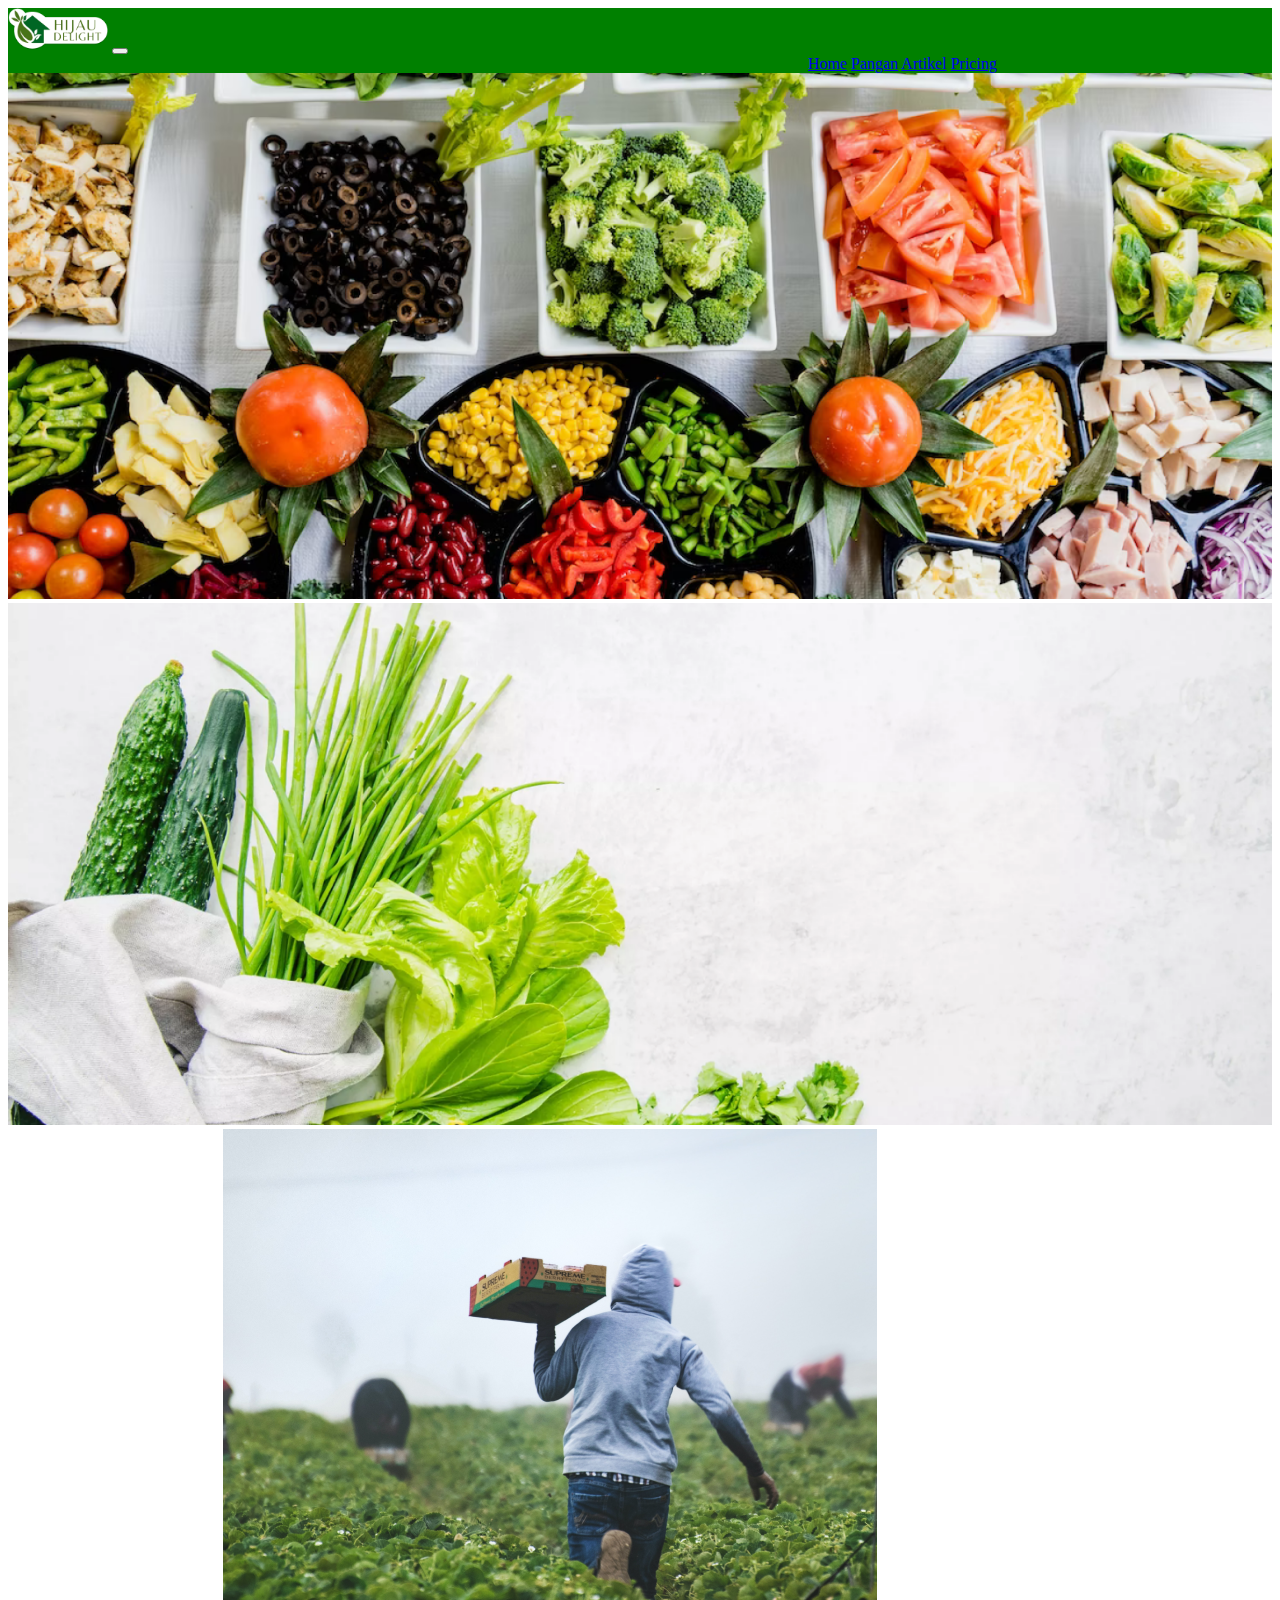
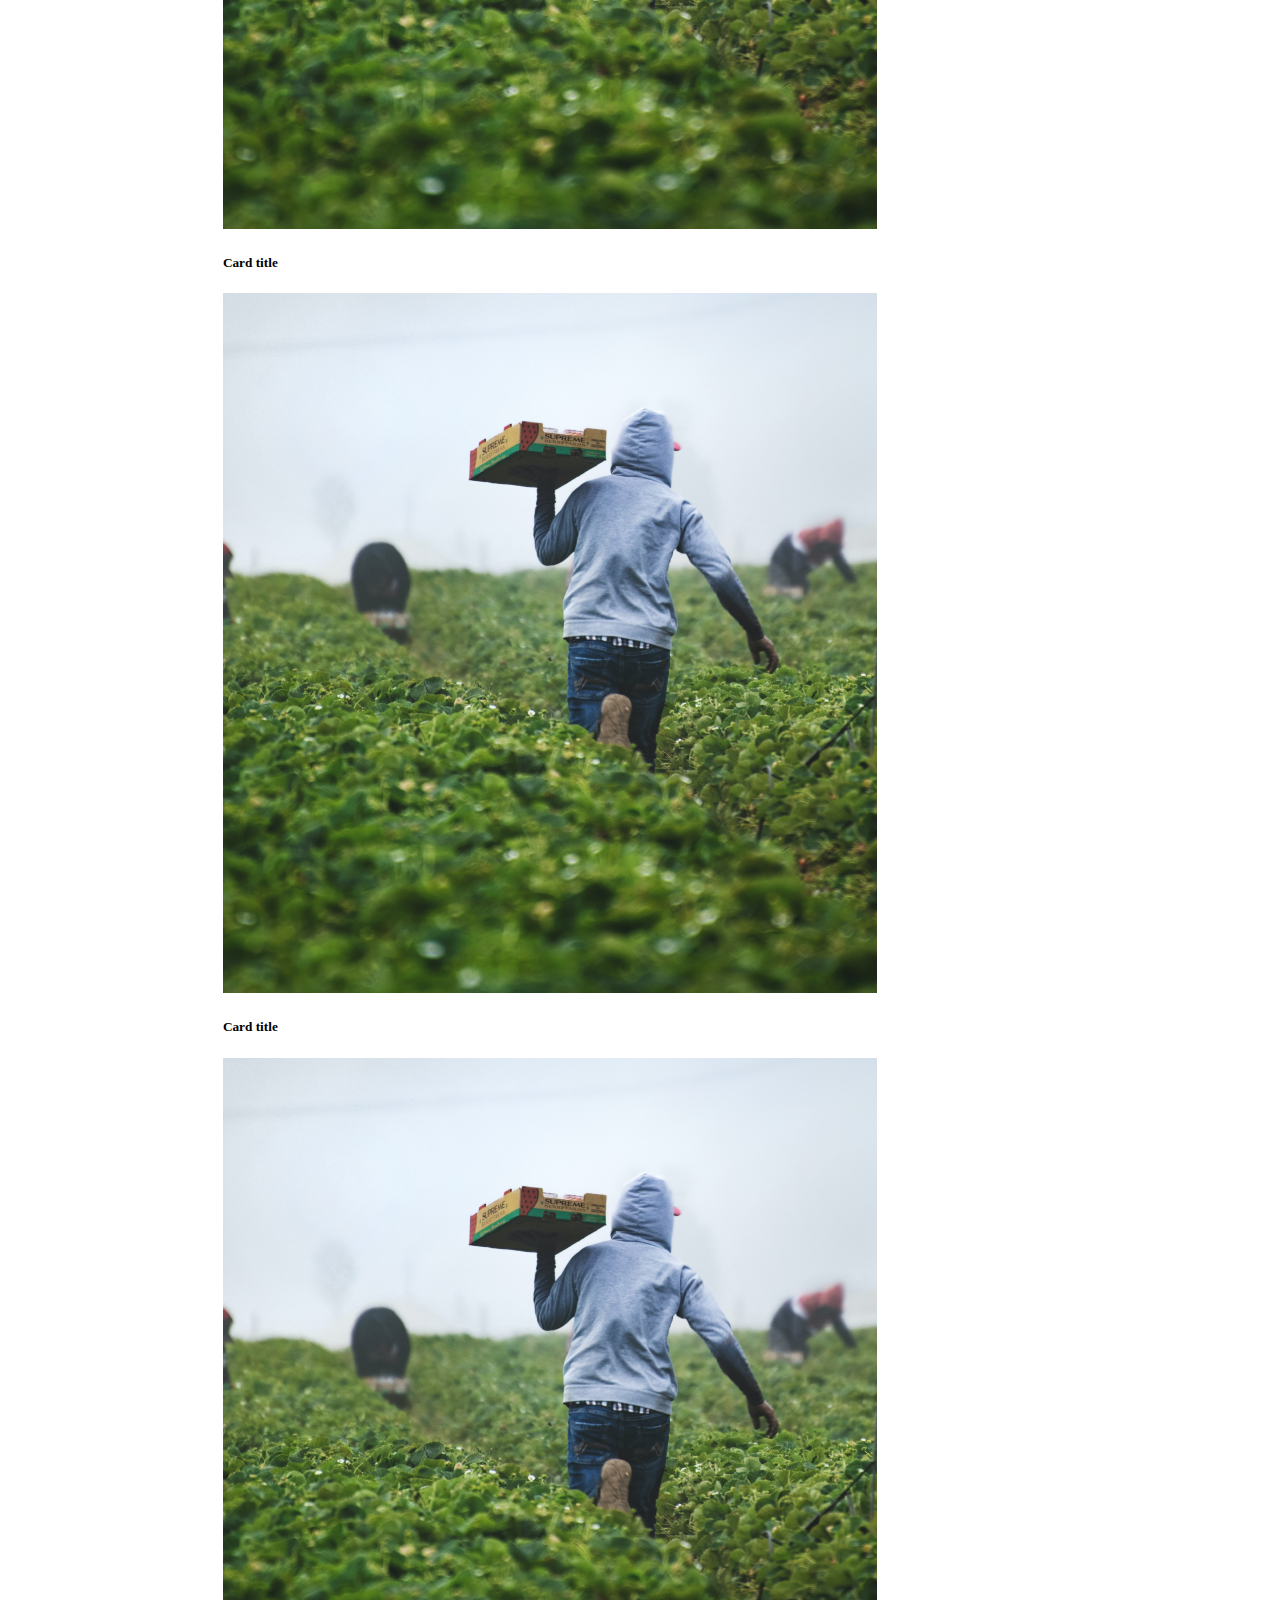
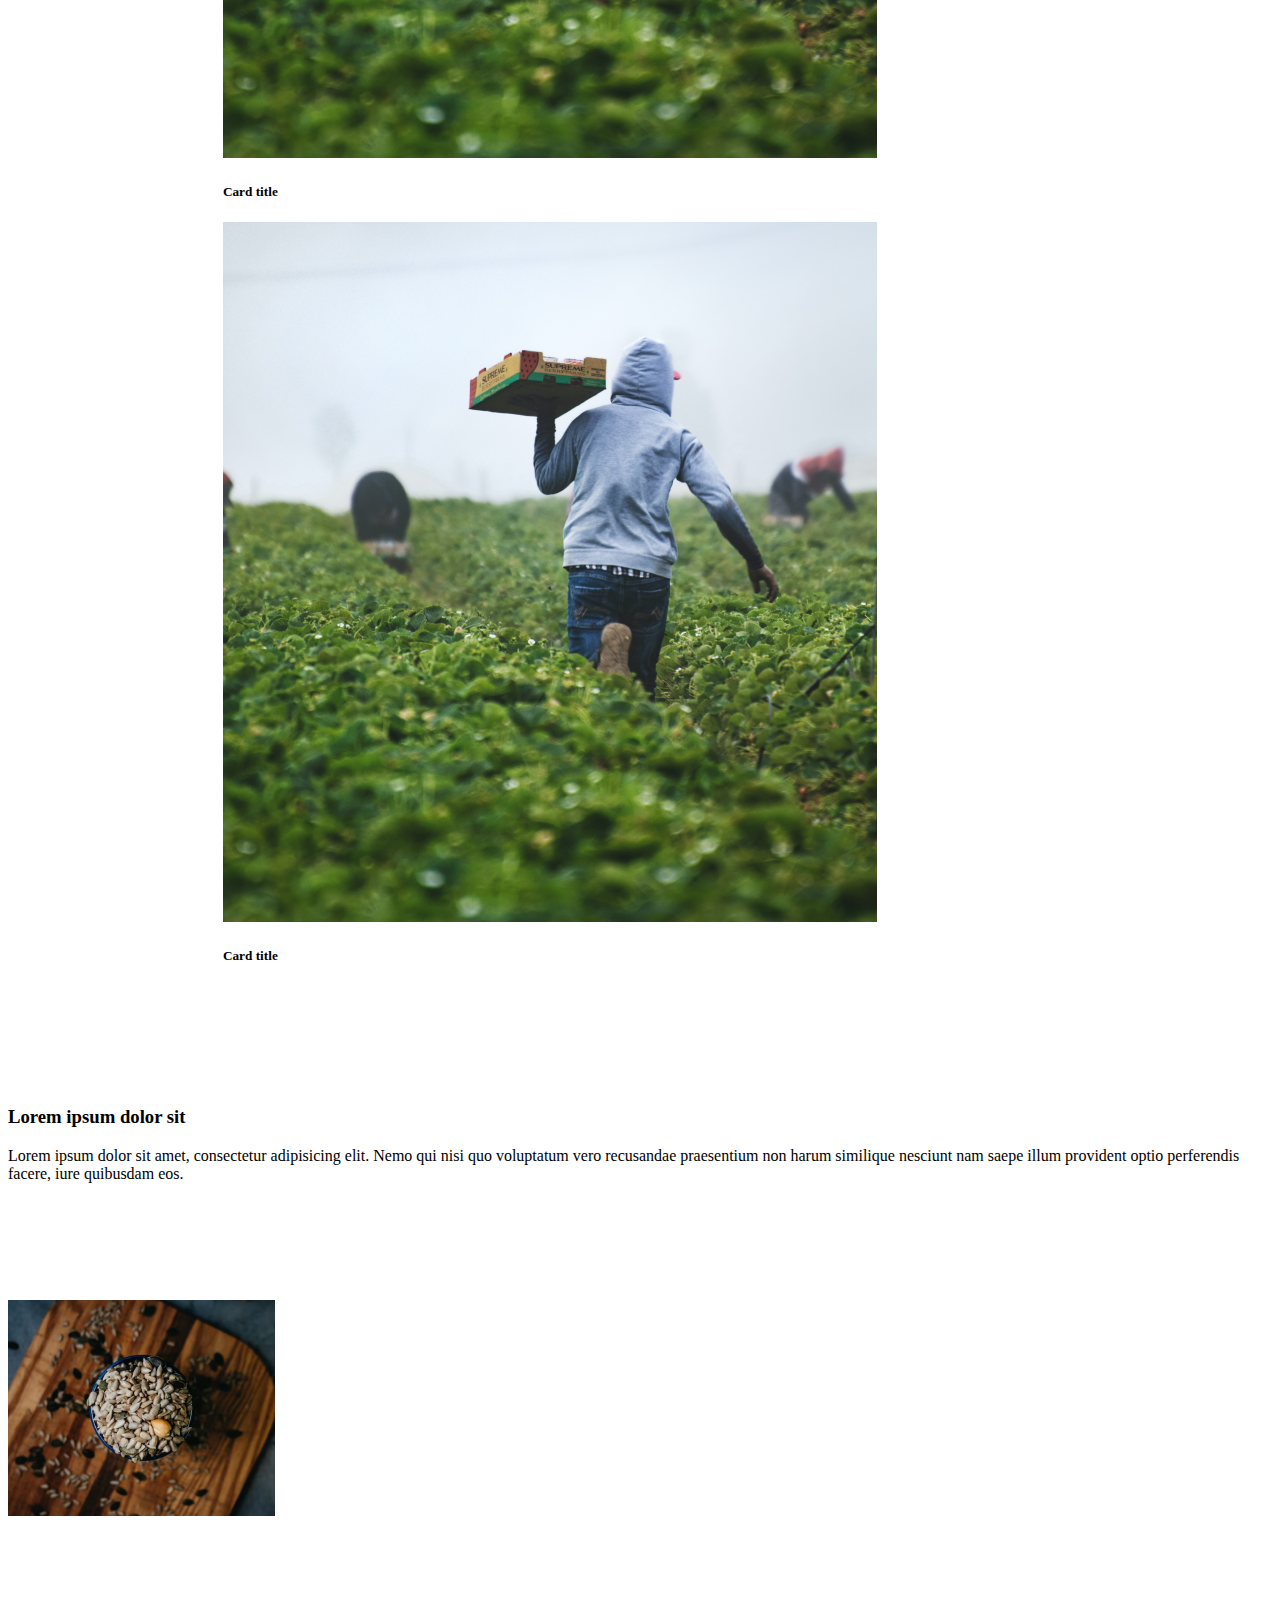
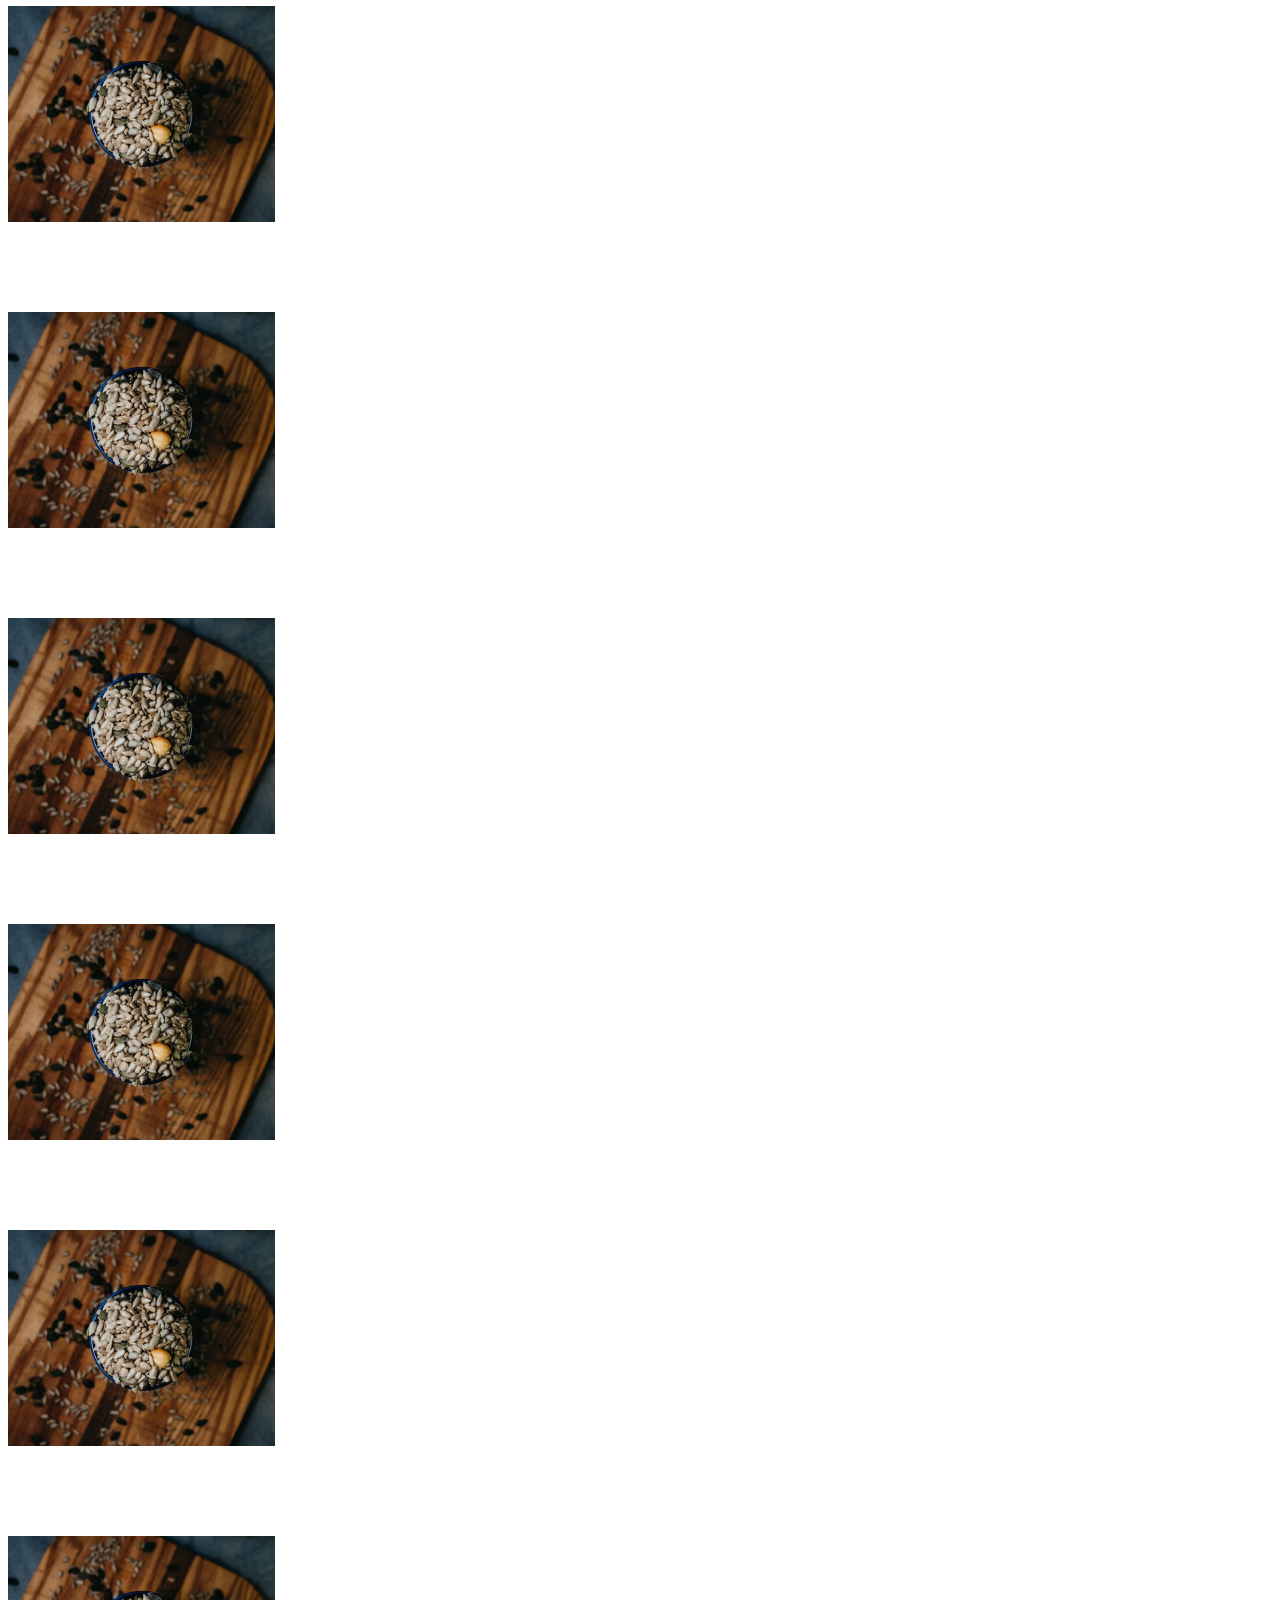
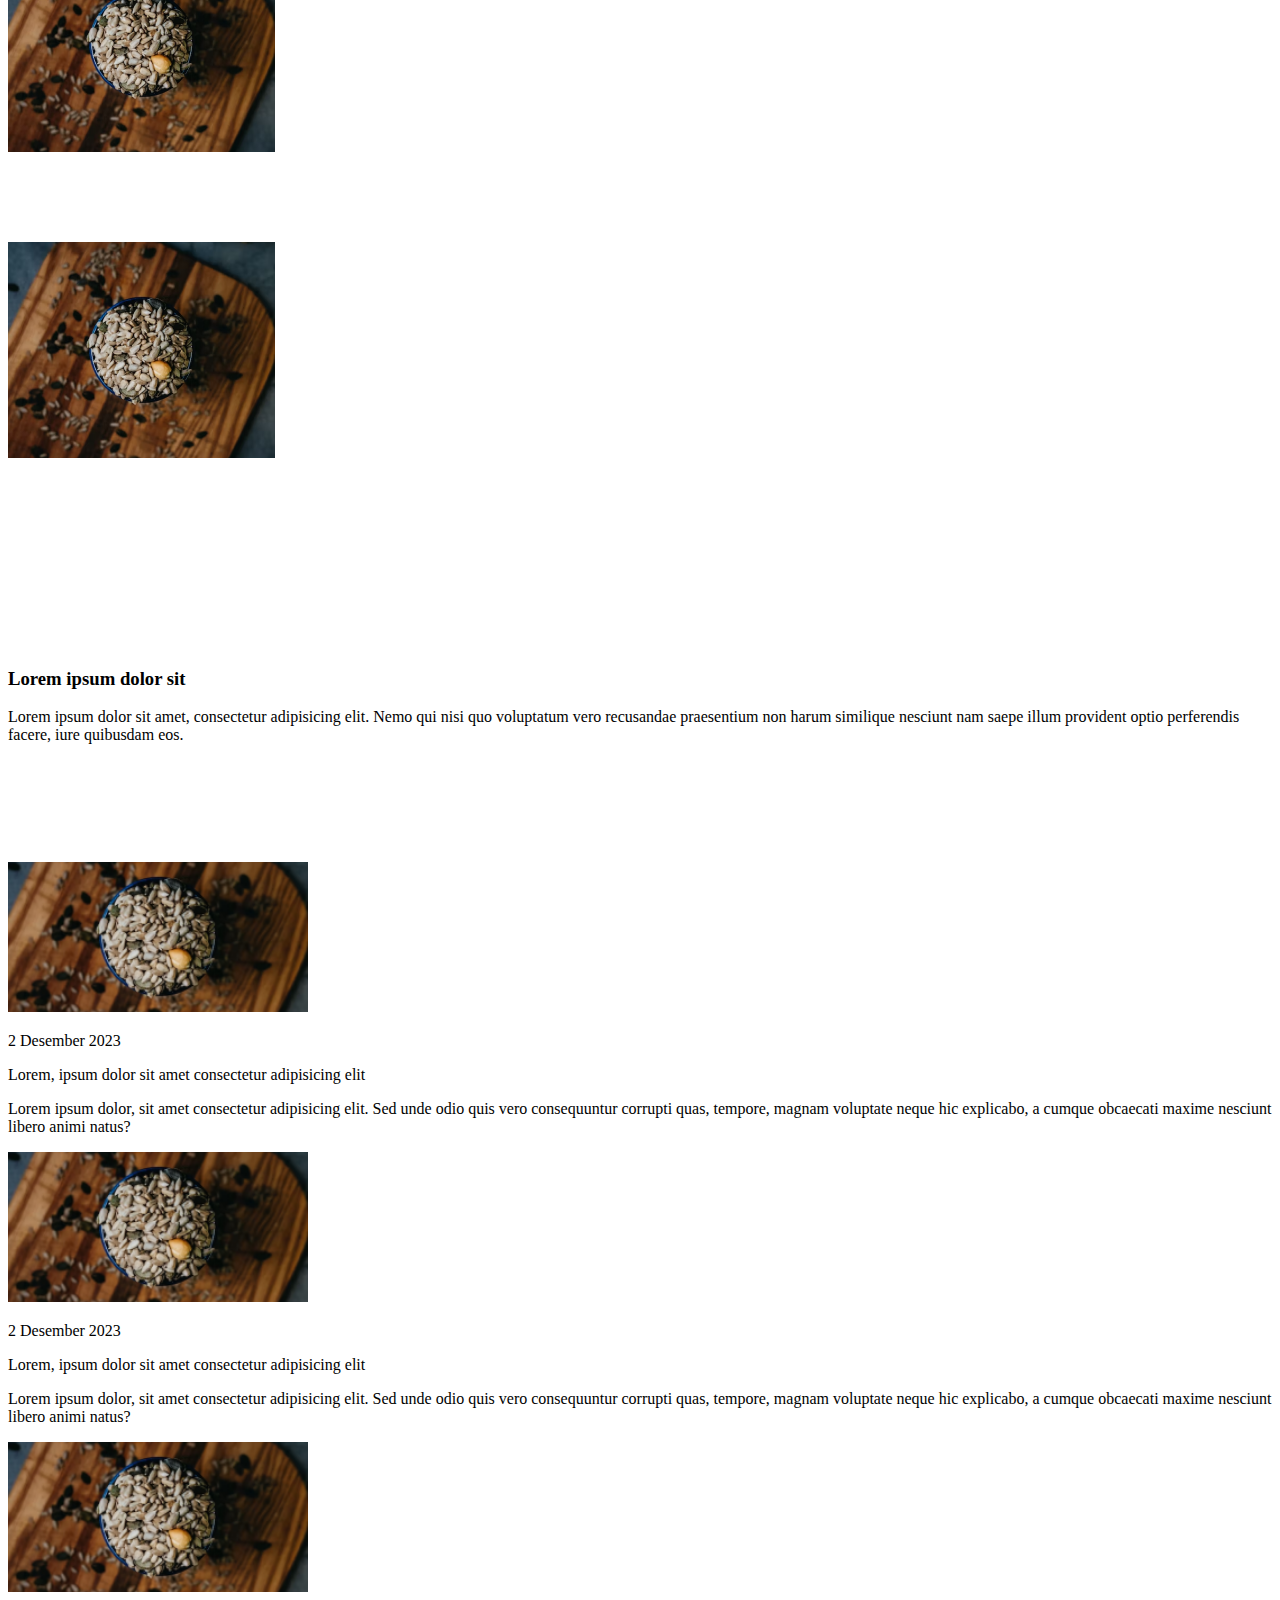
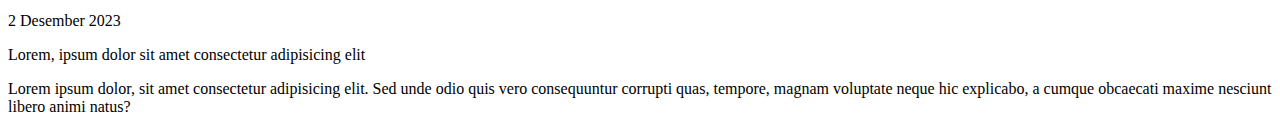
==== index.html @ c9790be2 "start" ====
<!doctype html>
<html lang="en">
  <head>
    <meta charset="utf-8">
    <meta name="viewport" content="width=device-width, initial-scale=1">
    <title>Bootstrap demo</title>
    <link href="https://cdn.jsdelivr.net/npm/bootstrap@5.3.0/dist/css/bootstrap.min.css" rel="stylesheet" integrity="sha384-9ndCyUaIbzAi2FUVXJi0CjmCapSmO7SnpJef0486qhLnuZ2cdeRhO02iuK6FUUVM" crossorigin="anonymous">
    <style>
        .product:hover {
            box-shadow: 2px 11px 16px rgba(0, 0, 0, 0.8);
        }
        .gap {
          gap: 10%;
        }
        ul{
          list-style: none;
          display: flex;
          gap: 10px;
        }
    </style>
</head>
  <body>
    <!-- <nav class="navbar" style="background-color: green; padding-bottom: 0%; padding-left: 20px; padding-right: 60px;">
      <div class="container-fluid">
        <ul class="text-light" style="font-size: 12px;">
          <li>080808080</li>
          <li>080808080</li>
          <li>080808080</li>
        </ul>
        <ul class="text-light" style="font-size: 12px;">
            <li>080808080</li>
            <li>080808080</li>
            <li>080808080</li>
        </ul>
      </div>
    </nav> -->
    <!--------------------->
    <nav class="navbar navbar-expand-lg" style="background-color: #008000;">
      <div class="container">
        <a class="navbar-brand" href="#"><img src="images/Group 23.png" style="width: 100px;" alt="logo"></a>
        <button class="navbar-toggler" type="button" data-bs-toggle="collapse" data-bs-target="#navbarNavAltMarkup" aria-controls="navbarNavAltMarkup" aria-expanded="false" aria-label="Toggle navigation">
          <span class="navbar-toggler-icon"></span>
        </button>
        <div class="collapse navbar-collapse" id="navbarNavAltMarkup">
          <div class="navbar-nav" style="padding-left: 800px;">
            <a class="text-light nav-link active" href="index.html">Home</a>
            <a class="text-light nav-link" href="#">Pangan</a>
            <a class="text-light nav-link" href="artikel.html">Artikel</a>
            <a class="text-light nav-link" href="#">Pricing</a>
          </div>
        </div>
      </div>
    </nav>
    <!--------------------->
    <div class="container pt-3 py-4">
      <div id="carouselExampleSlidesOnly" class="carousel slide" data-bs-ride="carousel">
        <div class="carousel-inner">
          <div class="carousel-item active">
            <img src="images/banner-01.png" class="d-block" style="width: 100%;" alt="...">
          </div>
          <div class="carousel-item">
            <img src="images/banner-02.png" class="d-block" style="width: 100%;" alt="...">
          </div>
        </div>
      </div>
    </div>
    <!-- ---------------------- -->
    <div class="container pt-4" style="padding-left: 17%;">
      <div class="row d-flex gap">
        <div class="col-md-4">
          <div class="card mb-3 rounded-0" style="max-width: 540px;">
            <div class="row g-0">
              <div class="col-md-4">
                <img src="images/about.png" class="img-fluid" alt="...">
              </div>
              <div class="col-md-8">
                <div class="card-body">
                  <h5 class="card-title">Card title</h5>
                </div>
              </div>
            </div>
          </div>
        </div>
        <div class="col-md-4">
          <div class="card mb-3 rounded-0" style="max-width: 540px;">
            <div class="row g-0">
              <div class="col-md-4">
                <img src="images/about.png" class="img-fluid" alt="...">
              </div>
              <div class="col-md-8">
                <div class="card-body">
                  <h5 class="card-title">Card title</h5>
                </div>
              </div>
            </div>
          </div>
        </div>
        <div class="col-md-4">
          <div class="card mb-3 rounded-0" style="max-width: 540px;">
            <div class="row g-0">
              <div class="col-md-4">
                <img src="images/about.png" class="img-fluid" alt="...">
              </div>
              <div class="col-md-8">
                <div class="card-body">
                  <h5 class="card-title">Card title</h5>
                </div>
              </div>
            </div>
          </div>
        </div>
        <div class="col-md-4">
          <div class="card mb-3 rounded-0" style="max-width: 540px;">
            <div class="row g-0">
              <div class="col-md-4">
                <img src="images/about.png" class="img-fluid" alt="...">
              </div>
              <div class="col-md-8">
                <div class="card-body">
                  <h5 class="card-title">Card title</h5>
                </div>
              </div>
            </div>
          </div>
        </div>
      </div>
    </div>
  <!--------------------->
  <div class="container text-center" style="padding-top: 8%; padding-bottom: 8%;">
  <h3>Lorem ipsum dolor sit</h3>
  <p>Lorem ipsum dolor sit amet, consectetur adipisicing elit. Nemo qui nisi quo voluptatum vero recusandae praesentium non harum similique nesciunt nam saepe illum provident optio perferendis facere, iure quibusdam eos.</p>
  </div>
  <!------------------------------>
  <div class="container">
    <div class="row d-flex gap-0">
      <div class="col-md-3 pb-4">
        <a href="" style="text-decoration: none; color: white;">
          <div class="card product rounded-0" style="width: 16rem; border: 0;">
              <img src="images/products/product-01.png" alt="product">
              <div class="card-body">
                <p class="card-text">Some quick example text to build on the card title and make up the bulk of the card's content.</p>
              </div>
          </div>
      </a>
      </div>
      <div class="col-md-3">
        <a href="" style="text-decoration: none; color: white;">
          <div class="card product rounded-0" style="width: 16rem; border: 0;">
              <img src="images/products/product-01.png" alt="product">
              <div class="card-body">
                <p class="card-text">Some quick example text to build on the card title and make up the bulk of the card's content.</p>
              </div>
          </div>
      </a>
      </div>
      <div class="col-md-3">
        <a href="" style="text-decoration: none; color: white;">
          <div class="card product rounded-0" style="width: 16rem; border: 0;">
              <img src="images/products/product-01.png" alt="product">
              <div class="card-body">
                <p class="card-text">Some quick example text to build on the card title and make up the bulk of the card's content.</p>
              </div>
          </div>
      </a>
      </div>
      <div class="col-md-3">
        <a href="" style="text-decoration: none; color: white;">
          <div class="card product rounded-0" style="width: 16rem; border: 0;">
              <img src="images/products/product-01.png" alt="product">
              <div class="card-body">
                <p class="card-text">Some quick example text to build on the card title and make up the bulk of the card's content.</p>
              </div>
          </div>
      </a>
      </div>
      <div class="col-md-3">
        <a href="" style="text-decoration: none; color: white;">
          <div class="card product rounded-0" style="width: 16rem; border: 0;">
              <img src="images/products/product-01.png" alt="product">
              <div class="card-body">
                <p class="card-text">Some quick example text to build on the card title and make up the bulk of the card's content.</p>
              </div>
          </div>
      </a>
      </div>
      <div class="col-md-3">
        <a href="" style="text-decoration: none; color: white;">
          <div class="card product rounded-0" style="width: 16rem; border: 0;">
              <img src="images/products/product-01.png" alt="product">
              <div class="card-body">
                <p class="card-text">Some quick example text to build on the card title and make up the bulk of the card's content.</p>
              </div>
          </div>
      </a>
      </div>
      <div class="col-md-3">
        <a href="" style="text-decoration: none; color: white;">
          <div class="card product rounded-0" style="width: 16rem; border: 0;">
              <img src="images/products/product-01.png" alt="product">
              <div class="card-body">
                <p class="card-text">Some quick example text to build on the card title and make up the bulk of the card's content.</p>
              </div>
          </div>
      </a>
      </div>
      <div class="col-md-3">
        <a href="" style="text-decoration: none; color: white;">
          <div class="card product rounded-0" style="width: 16rem; border: 0;">
              <img src="images/products/product-01.png" alt="product">
              <div class="card-body">
                <p class="card-text">Some quick example text to build on the card title and make up the bulk of the card's content.</p>
              </div>
          </div>
      </a>
      </div>
    </div>
</div>
   <!--------------------->
   <div class="container text-center" style="padding-top: 8%; padding-bottom: 8%;">
    <h3>Lorem ipsum dolor sit</h3>
    <p>Lorem ipsum dolor sit amet, consectetur adipisicing elit. Nemo qui nisi quo voluptatum vero recusandae praesentium non harum similique nesciunt nam saepe illum provident optio perferendis facere, iure quibusdam eos.</p>
    </div>
    <!------------------------------>
    <div class="container">
      <div class="row d-flex gap-4 pb-4">
        <img src="images/products/product-01.png" style="width: 300px; height: 150px; object-fit: cover;" alt="article">
        <div class="col-md-8">
          <p>2 Desember 2023</p>
          <p class="fw-bold h5">Lorem, ipsum dolor sit amet consectetur adipisicing elit</p>
          <p>Lorem ipsum dolor, sit amet consectetur adipisicing elit. Sed unde odio quis vero consequuntur corrupti quas, tempore, magnam voluptate neque hic explicabo, a cumque obcaecati maxime nesciunt libero animi natus?</p>
        </div>
      </div>
      <div class="row d-flex gap-4 pb-4">
        <img src="images/products/product-01.png" style="width: 300px; height: 150px; object-fit: cover;" alt="article">
        <div class="col-md-8">
          <p>2 Desember 2023</p>
          <p class="fw-bold h5">Lorem, ipsum dolor sit amet consectetur adipisicing elit</p>
          <p>Lorem ipsum dolor, sit amet consectetur adipisicing elit. Sed unde odio quis vero consequuntur corrupti quas, tempore, magnam voluptate neque hic explicabo, a cumque obcaecati maxime nesciunt libero animi natus?</p>
        </div>
      </div>
      <div class="row d-flex gap-4 pb-4">
        <img src="images/products/product-01.png" style="width: 300px; height: 150px; object-fit: cover;" alt="article">
        <div class="col-md-8">
          <p>2 Desember 2023</p>
          <p class="fw-bold h5">Lorem, ipsum dolor sit amet consectetur adipisicing elit</p>
          <p>Lorem ipsum dolor, sit amet consectetur adipisicing elit. Sed unde odio quis vero consequuntur corrupti quas, tempore, magnam voluptate neque hic explicabo, a cumque obcaecati maxime nesciunt libero animi natus?</p>
        </div>
      </div>
    </div>
    <script src="https://cdn.jsdelivr.net/npm/bootstrap@5.3.0/dist/js/bootstrap.bundle.min.js" integrity="sha384-geWF76RCwLtnZ8qwWowPQNguL3RmwHVBC9FhGdlKrxdiJJigb/j/68SIy3Te4Bkz" crossorigin="anonymous"></script>
  </body>
</html>
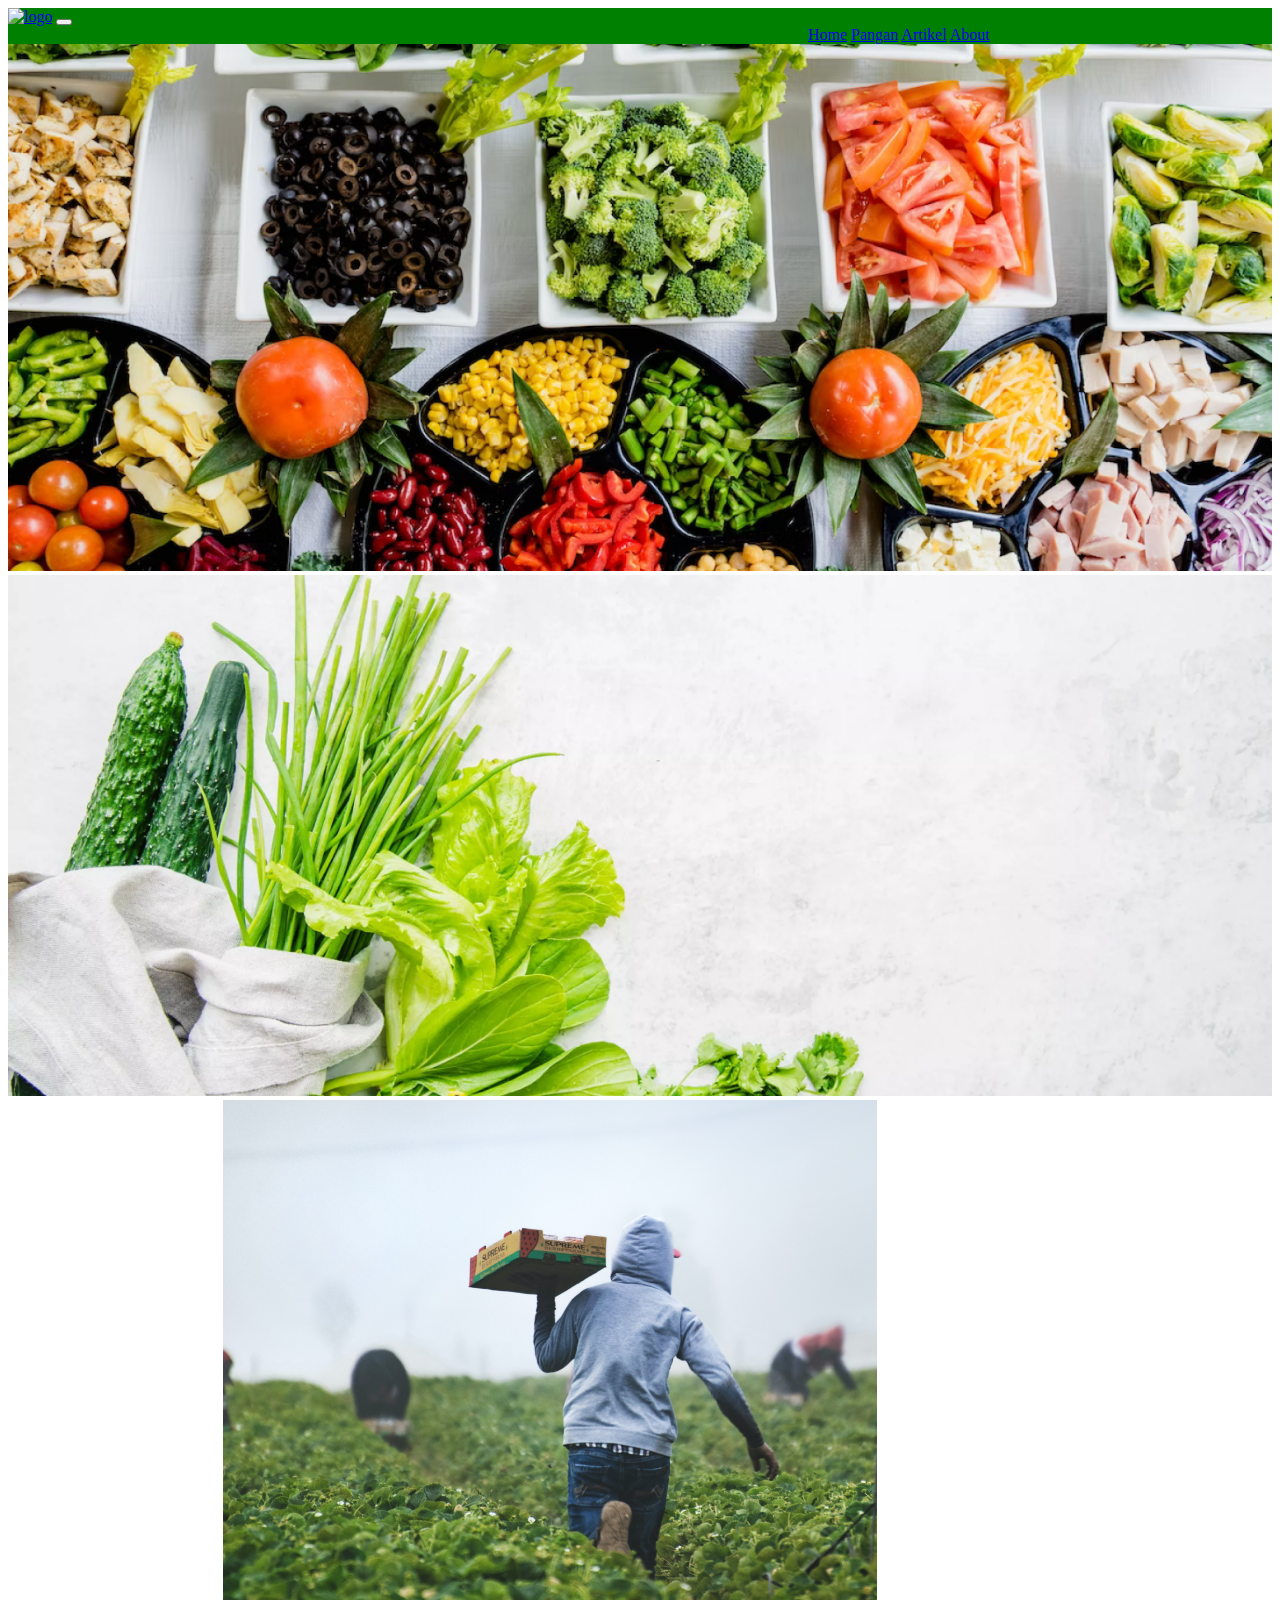
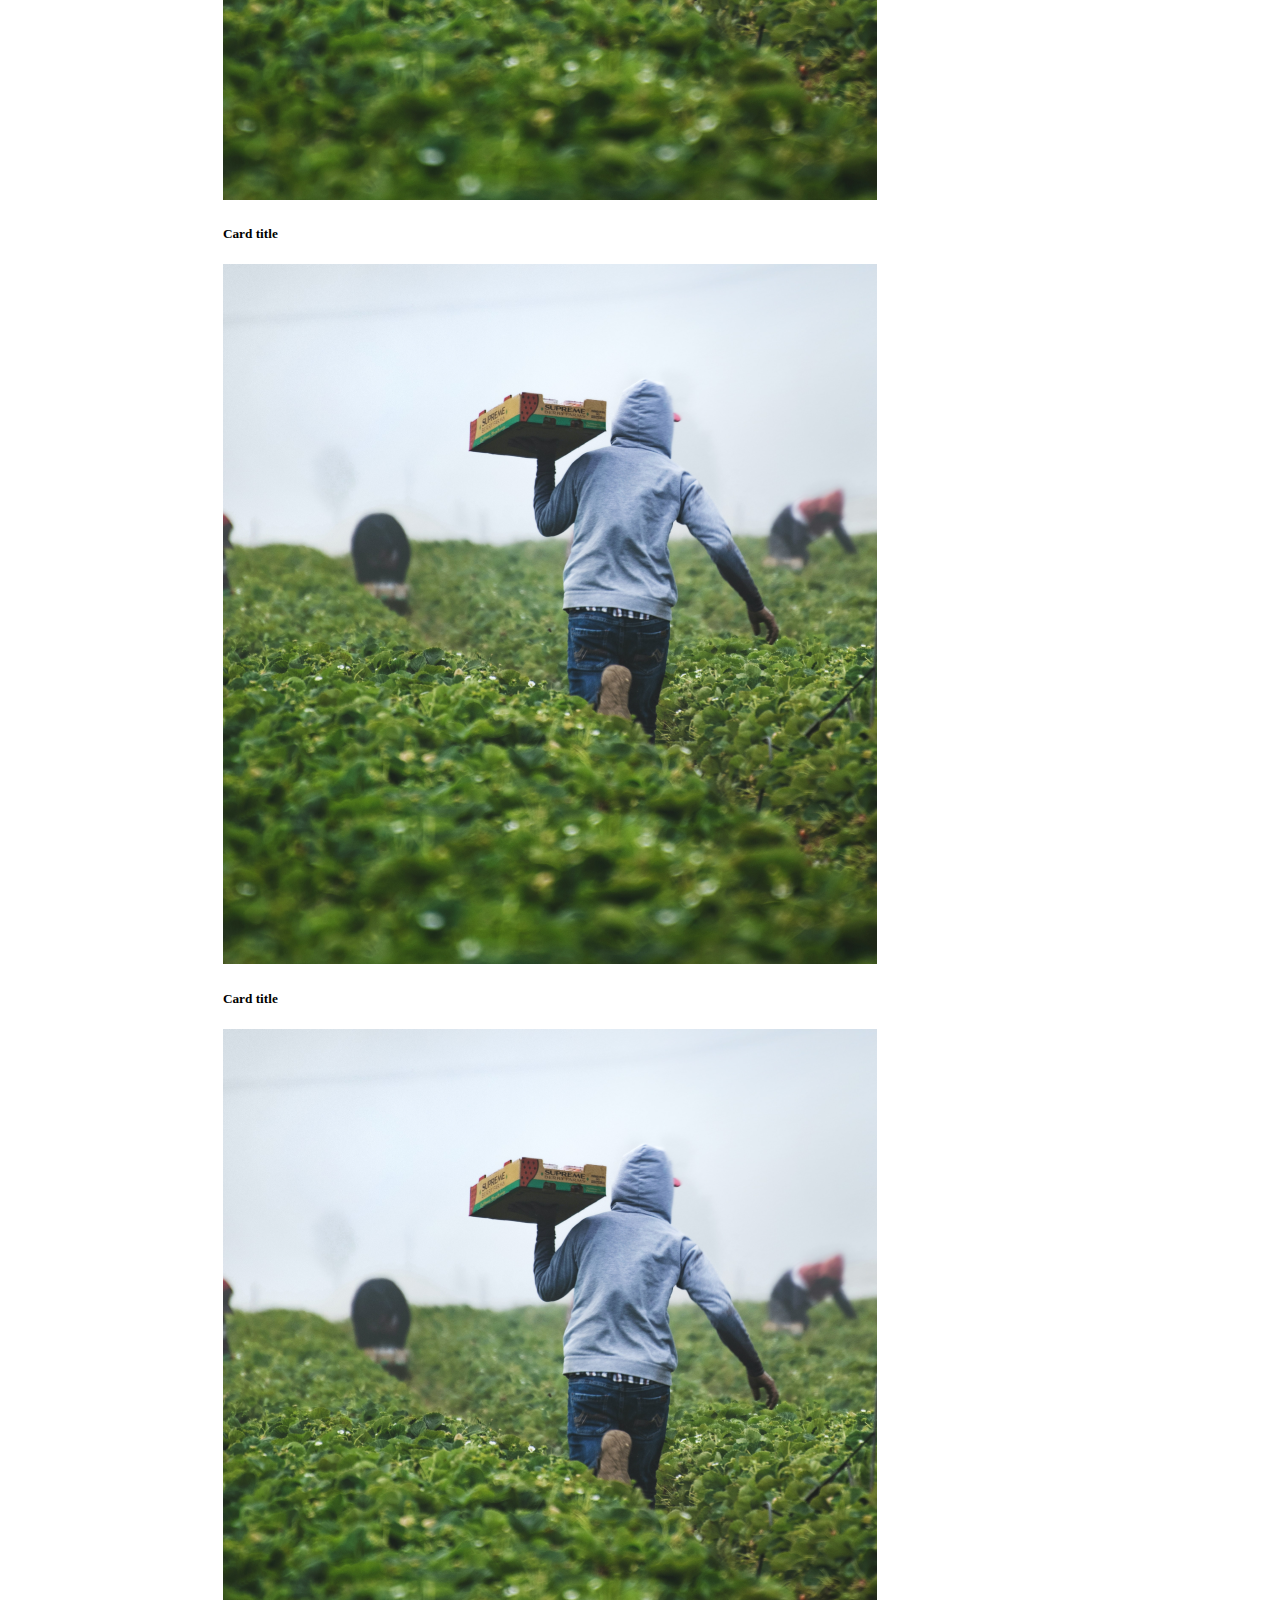
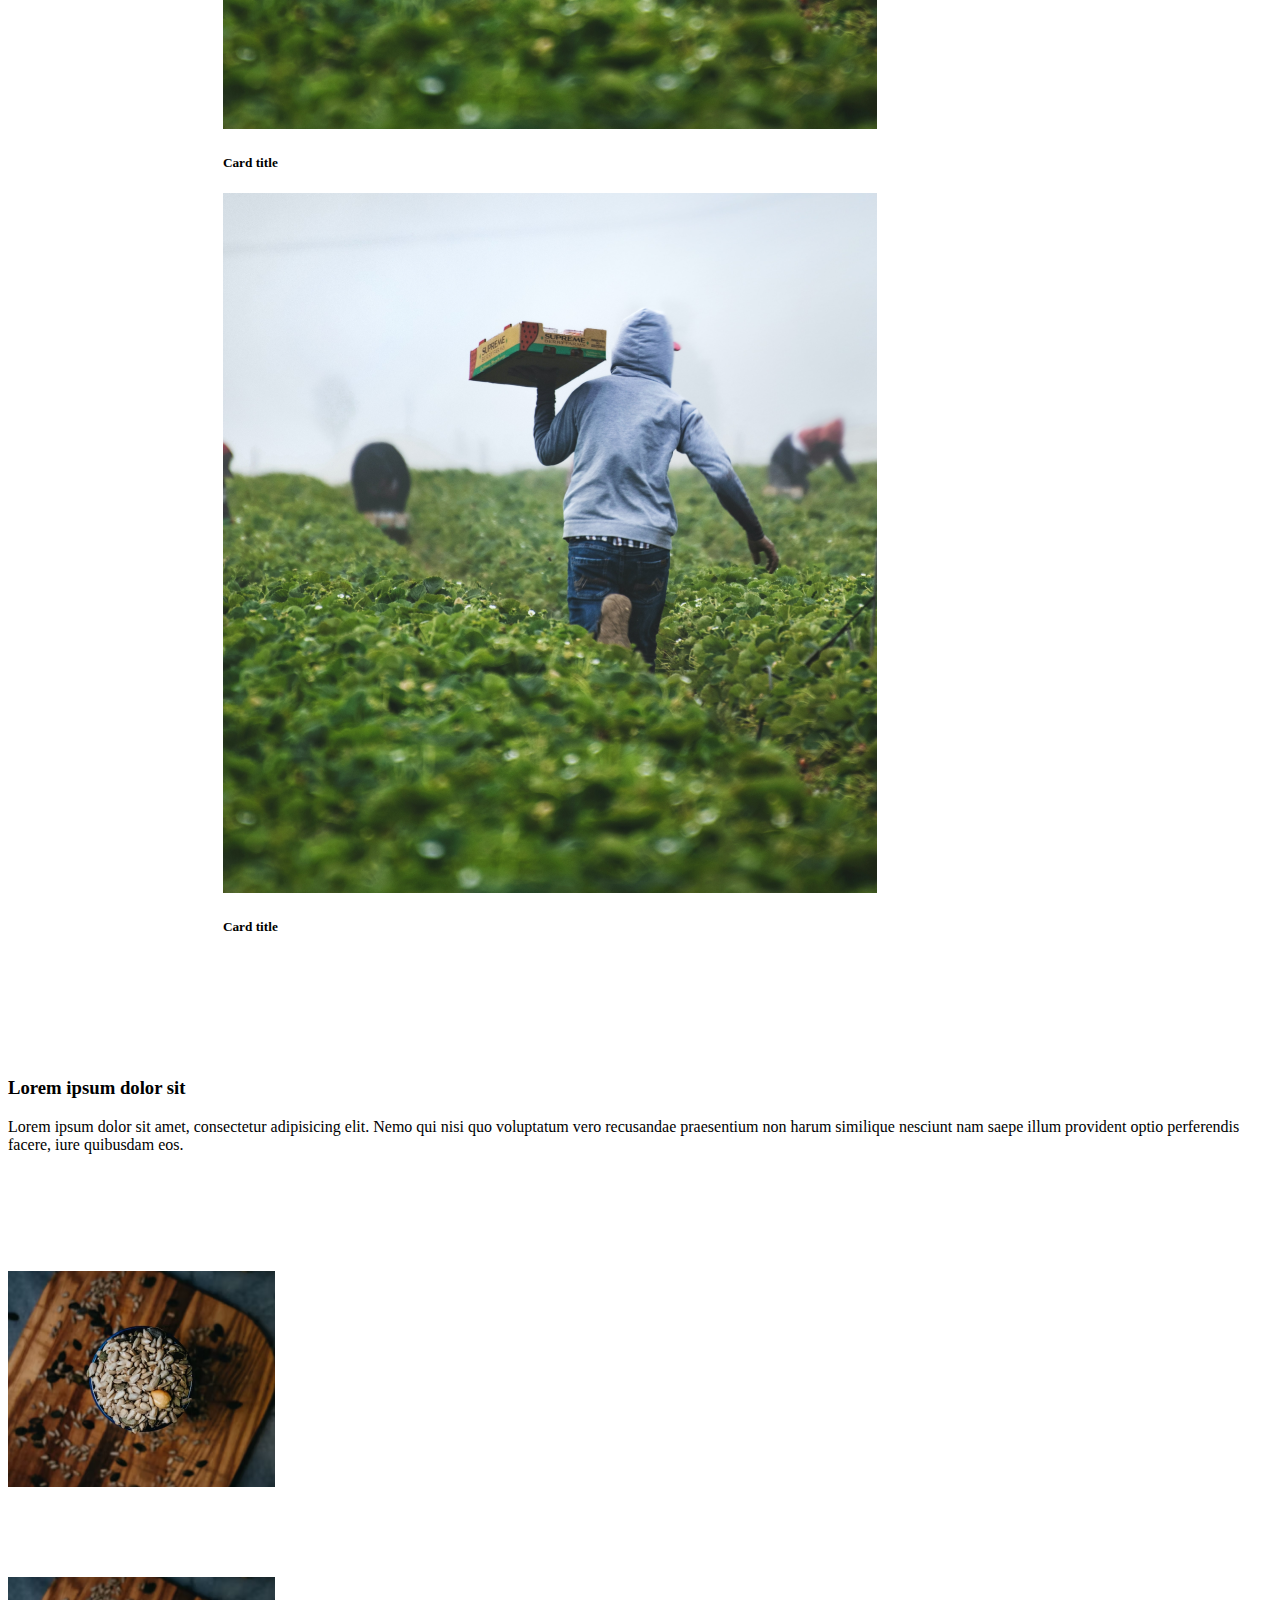
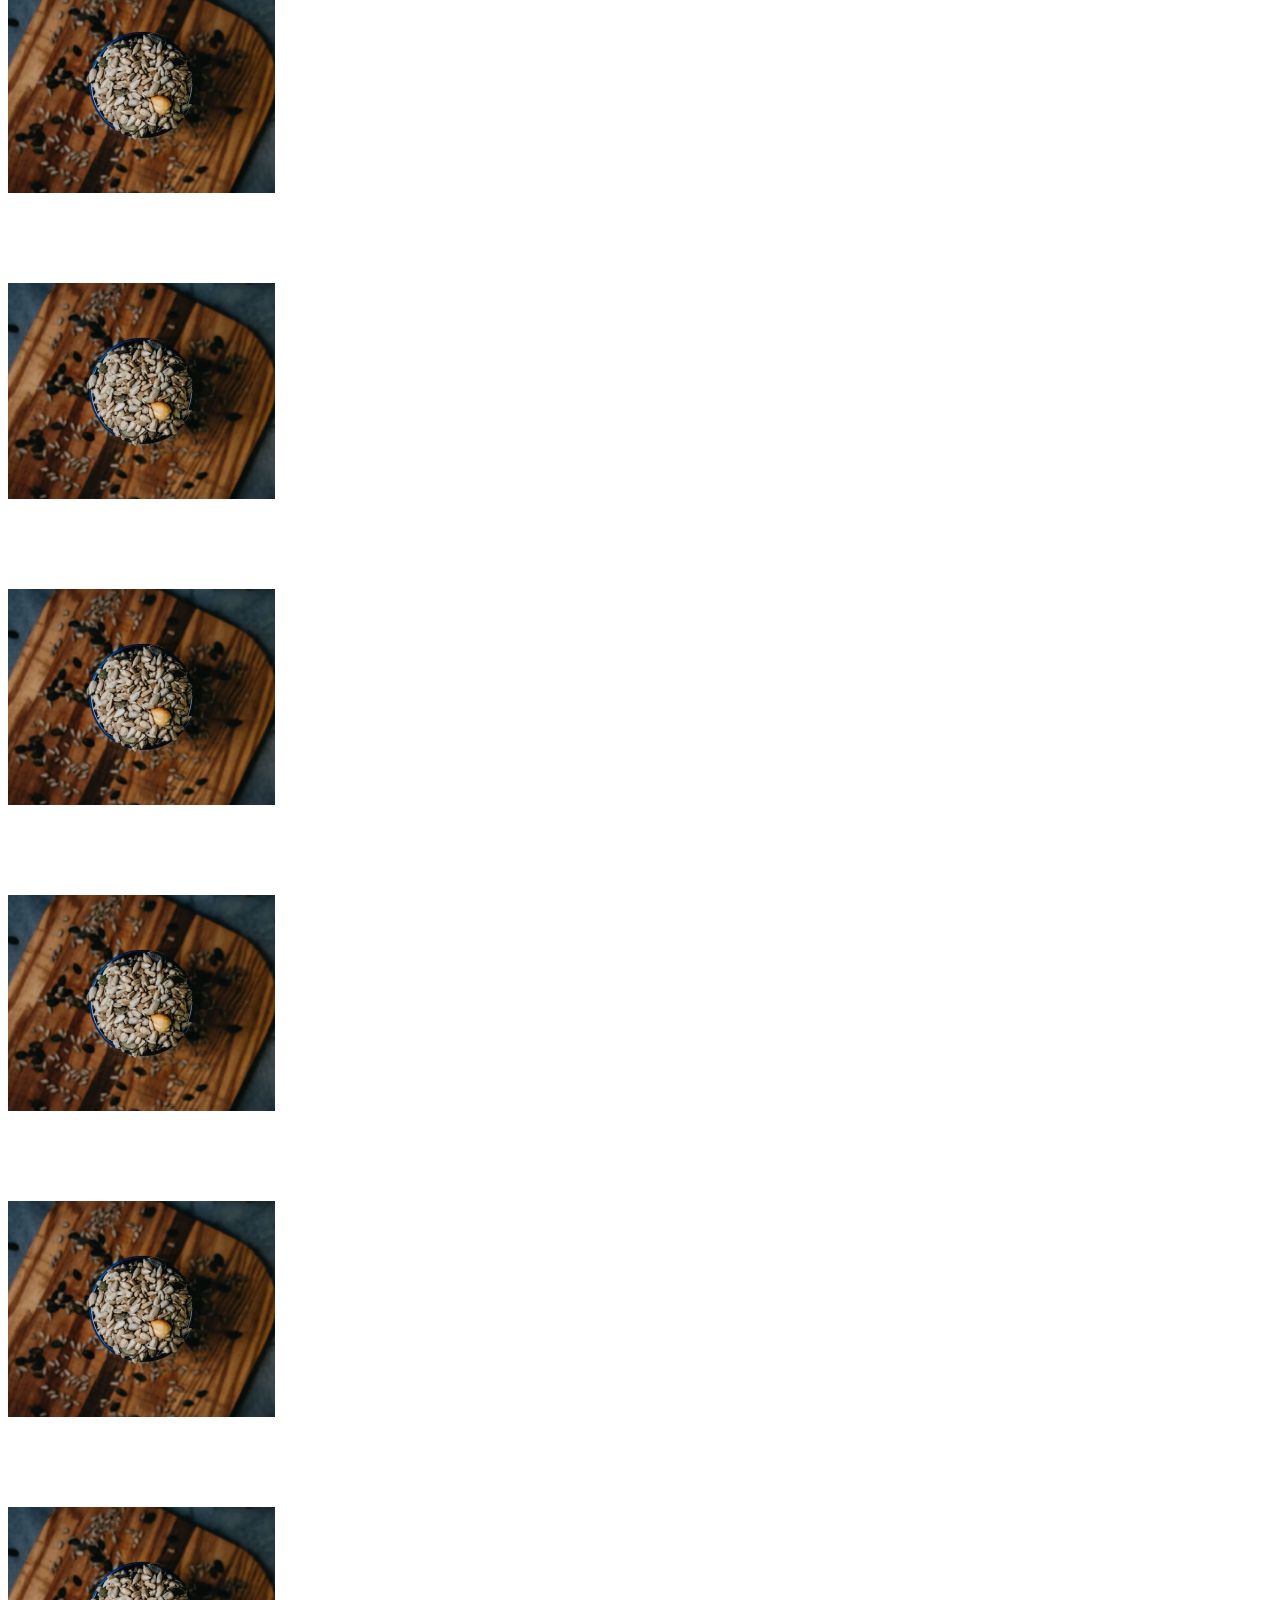
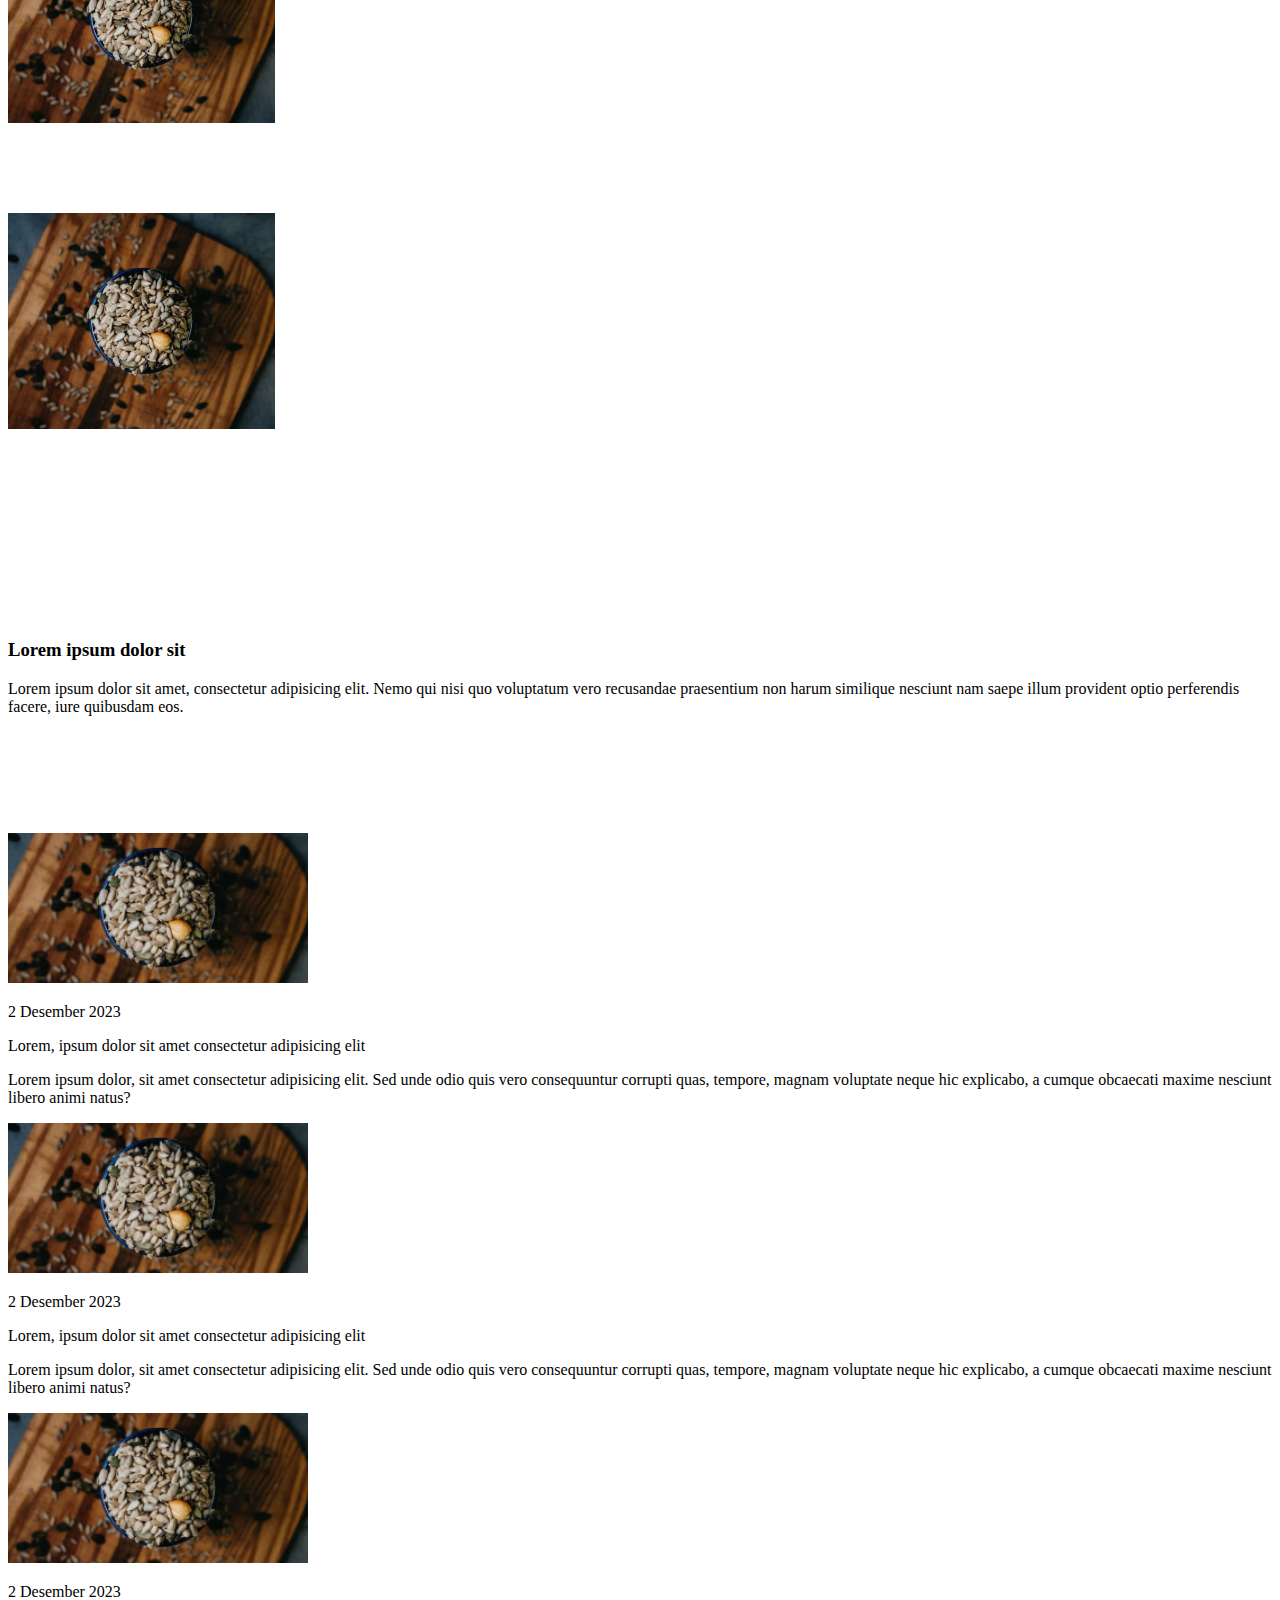
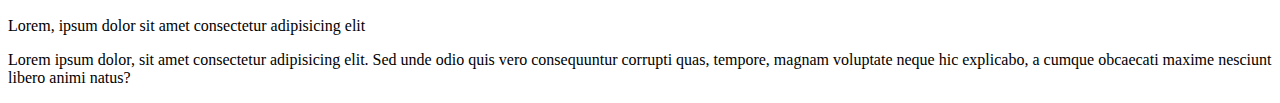
==== commit 87cc5e11: "ui home & fix tambah category" ====
--- a/index.html
+++ b/index.html
@@ -46,7 +46,7 @@
             <a class="text-light nav-link active" href="index.html">Home</a>
             <a class="text-light nav-link" href="#">Pangan</a>
             <a class="text-light nav-link" href="artikel.html">Artikel</a>
-            <a class="text-light nav-link" href="#">Pricing</a>
+            <a class="text-light nav-link" href="#">About</a>
           </div>
         </div>
       </div>
